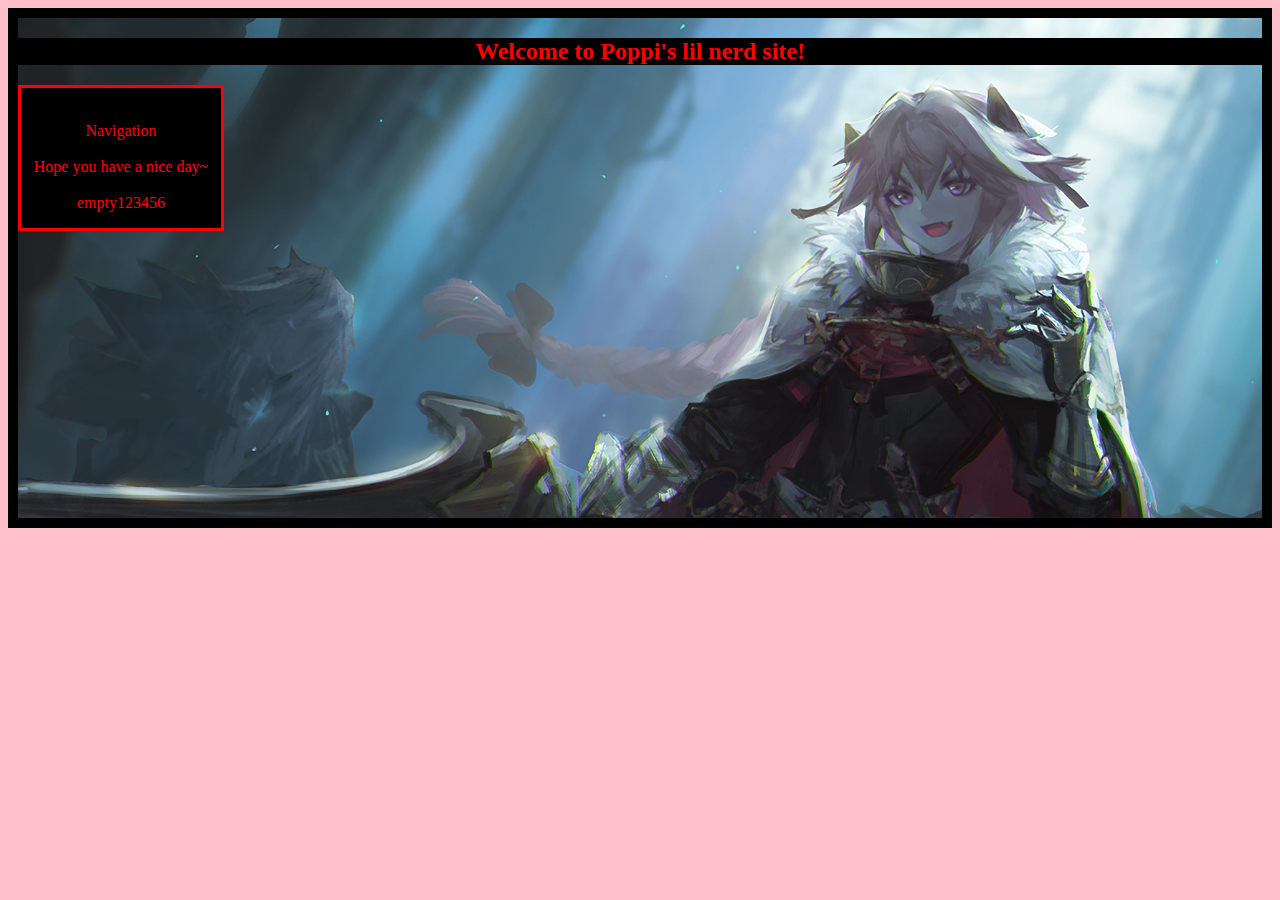
==== index.html @ 64db407d "web try 2" ====
<!DOCTYPE html>
<html lang="en">
<title>Poppi's weeb stuff</title>
<body>
<link rel = "stylesheet"
	type = "text/css"
	href = "weebsite.css" />


<div id="header">
<header>
<h2>Welcome to Poppi's lil nerd site!</h2>
<div class="text"><p><br>Navigation</br>
<br>Hope you have a nice day~</br>
<br>empty123456</br></p></div>
</header>
</div>









</body>
---- weebsite.css ----
body {
	family-font:Arial, Helvetica;
	background: pink;
	}
#header {
	background: url("astolfo1.png") no-repeat center center fixed;
	background-position: right;
	-webkit-background-size: cover;
        -moz-background-size: cover;
        -o-background-size: cover;
        background-size: cover;
	height: 500px;
	width: auto;
	margin-left: auto;
	margin-right: auto;
	border: solid;
	border-width: 10px;
	}

h2 {
	text-align: center;
	text-decoration: bold;
	background: black;
	color: red;
	}
#left {
	position: absolute;
	left: 20px;
	top: 10px;
	z-index: -1;
	height: 500px;
	width: 300px;
	border: solid;
	background: black;
	color: white;
	}
.text {
	color: red;
	text-decoration: bold;
	text-align: center;
	background: black;
	border: solid;
	hight: auto;
	width: 200px;
	}
.text2 {
	text-align: center;
	}
.right {
	float: right;
	}
.left {
	float: left;
	}
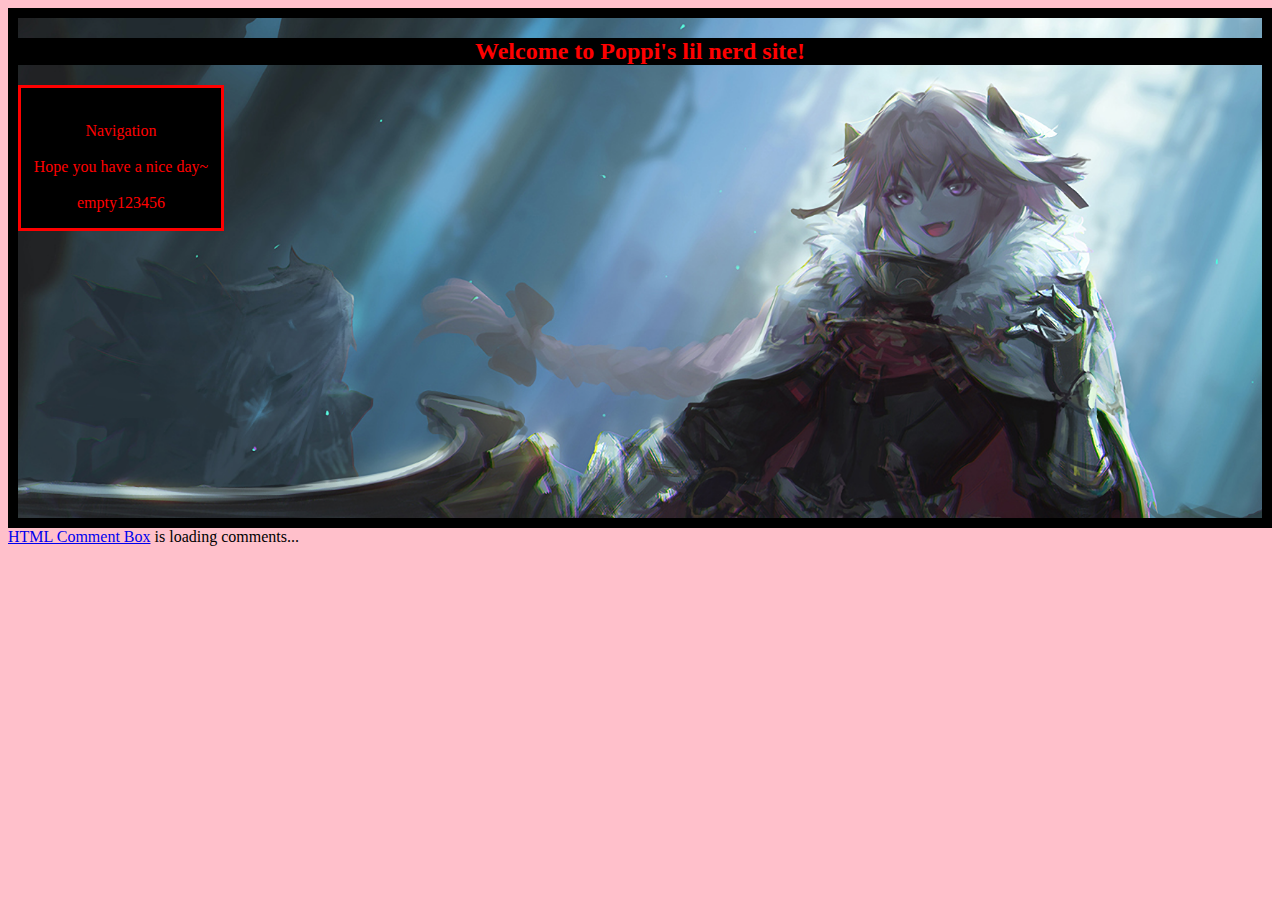
==== commit f5064f6a: "Update index.html" ====
--- a/index.html
+++ b/index.html
@@ -24,4 +24,22 @@
 
 
 
+
+
+
+
+
+
+
+<!-- begin wwww.htmlcommentbox.com -->
+ <div id="HCB_comment_box"><a href="http://www.htmlcommentbox.com">HTML Comment Box</a> is loading comments...</div>
+ <link rel="stylesheet" type="text/css" href="https://www.htmlcommentbox.com/static/skins/bootstrap/twitter-bootstrap.css?v=0" />
+ <script type="text/javascript" id="hcb"> /*<!--*/ if(!window.hcb_user){hcb_user={};} (function(){var s=document.createElement("script"), l=hcb_user.PAGE || (""+window.location).replace(/'/g,"%27"), h="https://www.htmlcommentbox.com";s.setAttribute("type","text/javascript");s.setAttribute("src", h+"/jread?page="+encodeURIComponent(l).replace("+","%2B")+"&mod=%241%24wq1rdBcg%24hMHhxrlYjTwTGFeys3ezj0"+"&opts=16862&num=10&ts=1569625580645");if (typeof s!="undefined") document.getElementsByTagName("head")[0].appendChild(s);})(); /*-->*/ </script>
+<!-- end www.htmlcommentbox.com -->
+
+
+
+
+
+
 </body>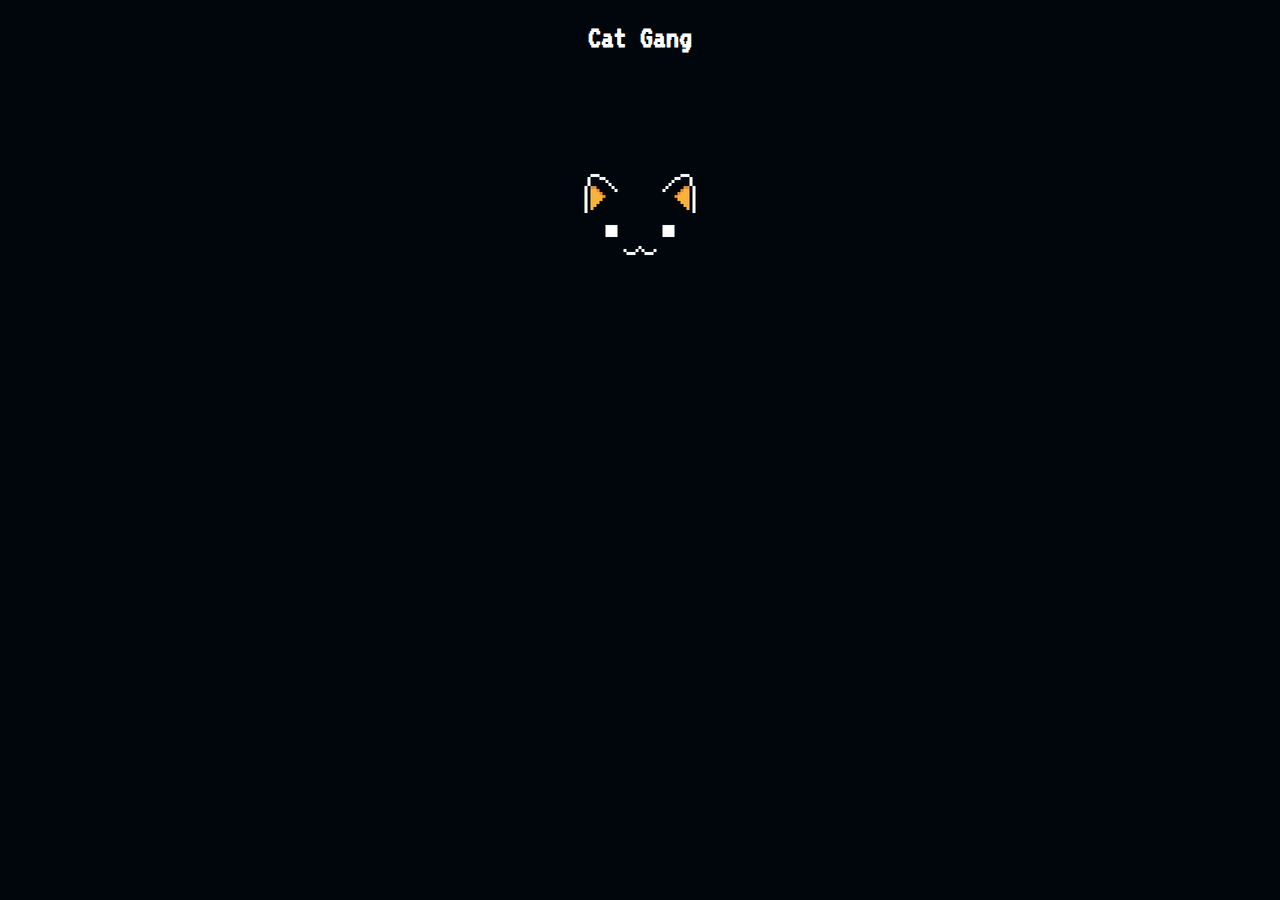
==== commit 435266ea: "Update" ====
--- a/index.html
+++ b/index.html
@@ -1,20 +1,20 @@
 <!DOCTYPE html>
 <html lang="en">
-<title>Poppi's weeb stuff</title>
+<title>33</title>
 <body>
 <link rel = "stylesheet"
 	type = "text/css"
 	href = "weebsite.css" />
 
 
-<div id="header">
-<header>
-<h2>Welcome to Poppi's lil nerd site!</h2>
-<div class="text"><p><br>Navigation</br>
-<br>Hope you have a nice day~</br>
-<br>empty123456</br></p></div>
+
+<header class="format">
+<div>
+<h1>Cat Gang</h2>
+<div/>
+
+<img src="picture/cat_pix_1x.png">
 </header>
-</div>
 
 
 
@@ -31,13 +31,6 @@
 
 
 
-<!-- begin wwww.htmlcommentbox.com -->
- <div id="HCB_comment_box"><a href="http://www.htmlcommentbox.com">HTML Comment Box</a> is loading comments...</div>
- <link rel="stylesheet" type="text/css" href="https://www.htmlcommentbox.com/static/skins/bootstrap/twitter-bootstrap.css?v=0" />
- <script type="text/javascript" id="hcb"> /*<!--*/ if(!window.hcb_user){hcb_user={};} (function(){var s=document.createElement("script"), l=hcb_user.PAGE || (""+window.location).replace(/'/g,"%27"), h="https://www.htmlcommentbox.com";s.setAttribute("type","text/javascript");s.setAttribute("src", h+"/jread?page="+encodeURIComponent(l).replace("+","%2B")+"&mod=%241%24wq1rdBcg%24hMHhxrlYjTwTGFeys3ezj0"+"&opts=16862&num=10&ts=1569625580645");if (typeof s!="undefined") document.getElementsByTagName("head")[0].appendChild(s);})(); /*-->*/ </script>
-<!-- end www.htmlcommentbox.com -->
-
-
 
 
 
--- a/weebsite.css
+++ b/weebsite.css
@@ -1,7 +1,29 @@
-body {
-	family-font:Arial, Helvetica;
-	background: pink;
-	}
+
+@font-face {
+  font-family: VT323;
+  src: url(font/VT323-Regular.ttf);
+}
+
+
+
+html {
+	background:#00060C;
+}
+
+
+
+
+
+
+
+div {
+font-family: VT323;
+color:white;
+background:#00060C; }
+
+
+
+
 #header {
 	background: url("astolfo1.png") no-repeat center center fixed;
 	background-position: right;
@@ -17,12 +39,39 @@
 	border-width: 10px;
 	}
 
-h2 {
-	text-align: center;
-	text-decoration: bold;
-	background: black;
-	color: red;
-	}
+
+
+
+.format {
+		margin: auto;
+		text-align: center;
+}
+
+
+
+
+
+
+
+
+
+
+
+
+
+
+
+
+
+
+
+
+
+
+
+
+
+
 #left {
 	position: absolute;
 	left: 20px;
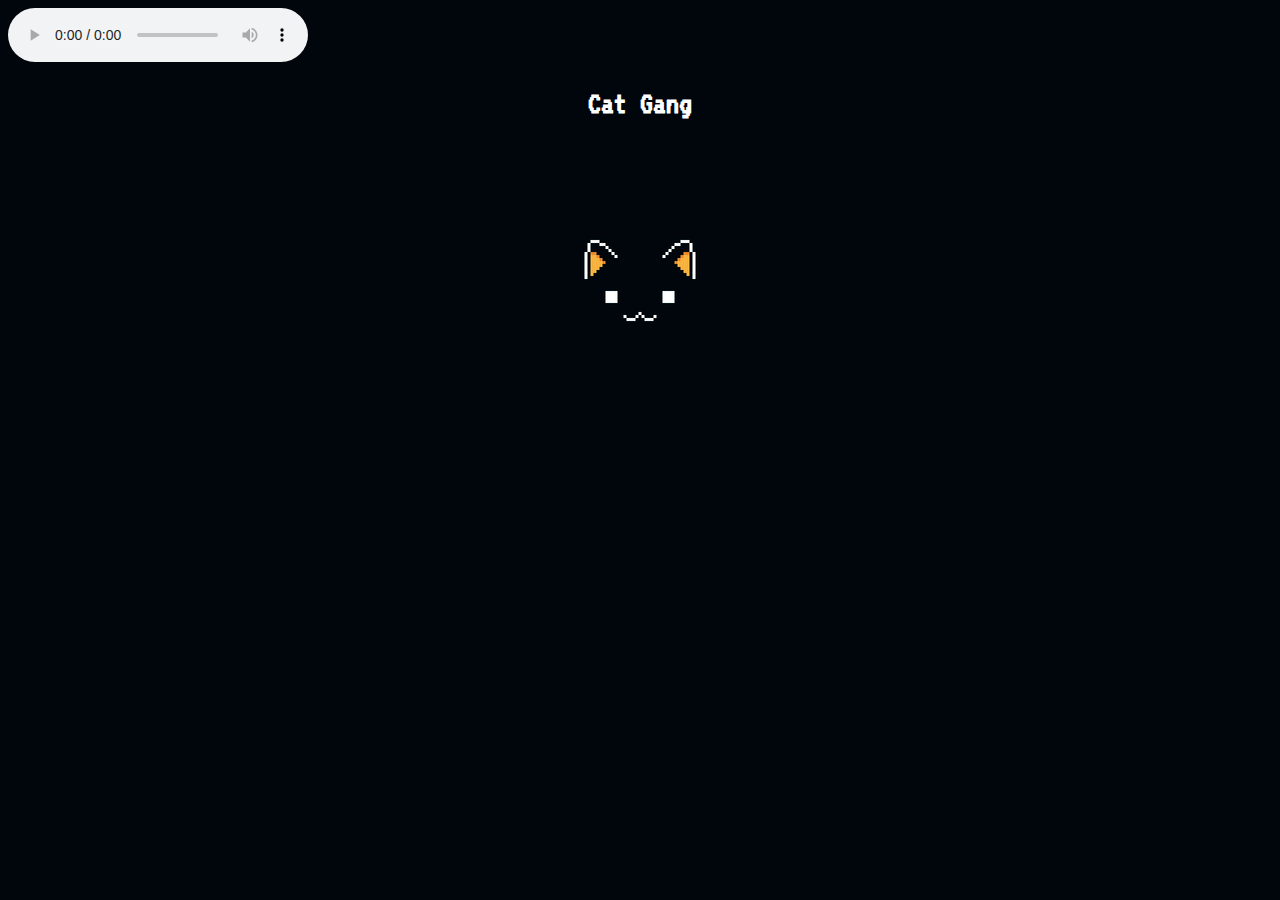
==== commit 79fa5293: "added music" ====
--- a/index.html
+++ b/index.html
@@ -6,6 +6,10 @@
 	type = "text/css"
 	href = "weebsite.css" />
 
+
+<audio controls>
+<source src="music/hat.mp3" type="audio/mpeg">
+</audio>
 
 
 <header class="format">
@@ -35,4 +39,10 @@
 
 
 
+
+
+
+
+
+
 </body>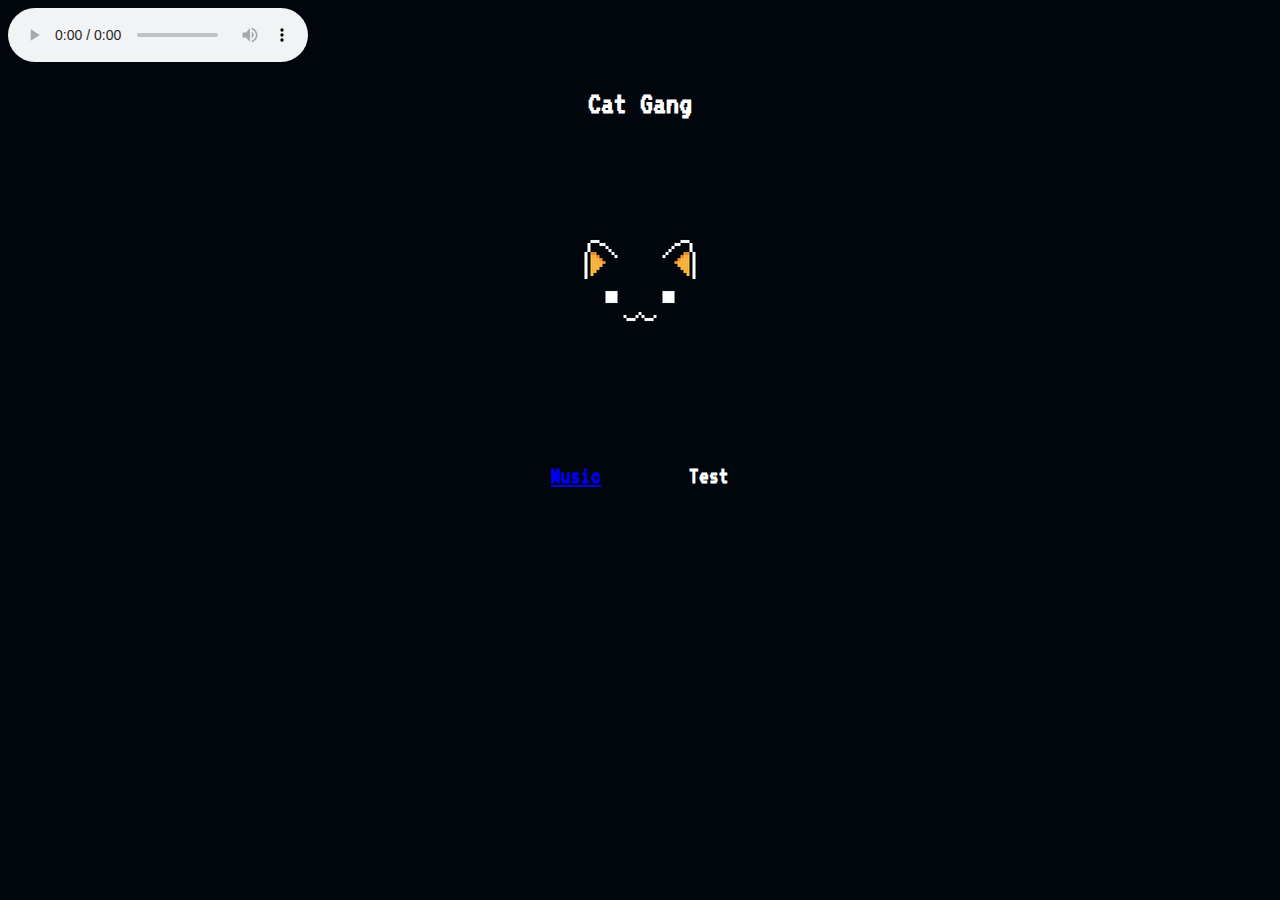
==== commit 27ed83a7: "more music" ====
--- a/index.html
+++ b/index.html
@@ -14,7 +14,7 @@
 
 <header class="format">
 <div>
-<h1>Cat Gang</h2>
+<h1>Cat Gang</h1>
 <div/>
 
 <img src="picture/cat_pix_1x.png">
@@ -22,7 +22,7 @@
 
 
 
-
+<div class="format"><h2><a href="subwebsites\music.html">Music</a>&ensp; &ensp; &ensp; &ensp; Test</h2></div>
 
 
 
--- a/weebsite.css
+++ b/weebsite.css
@@ -52,14 +52,12 @@
 
 
 
-
-
-
-
-
-
-
-
+img.animated-gif{
+	width: 1000px;
+	height:auto;
+	margin-left:auto;
+	margin-right:auto;
+}
 
 
 
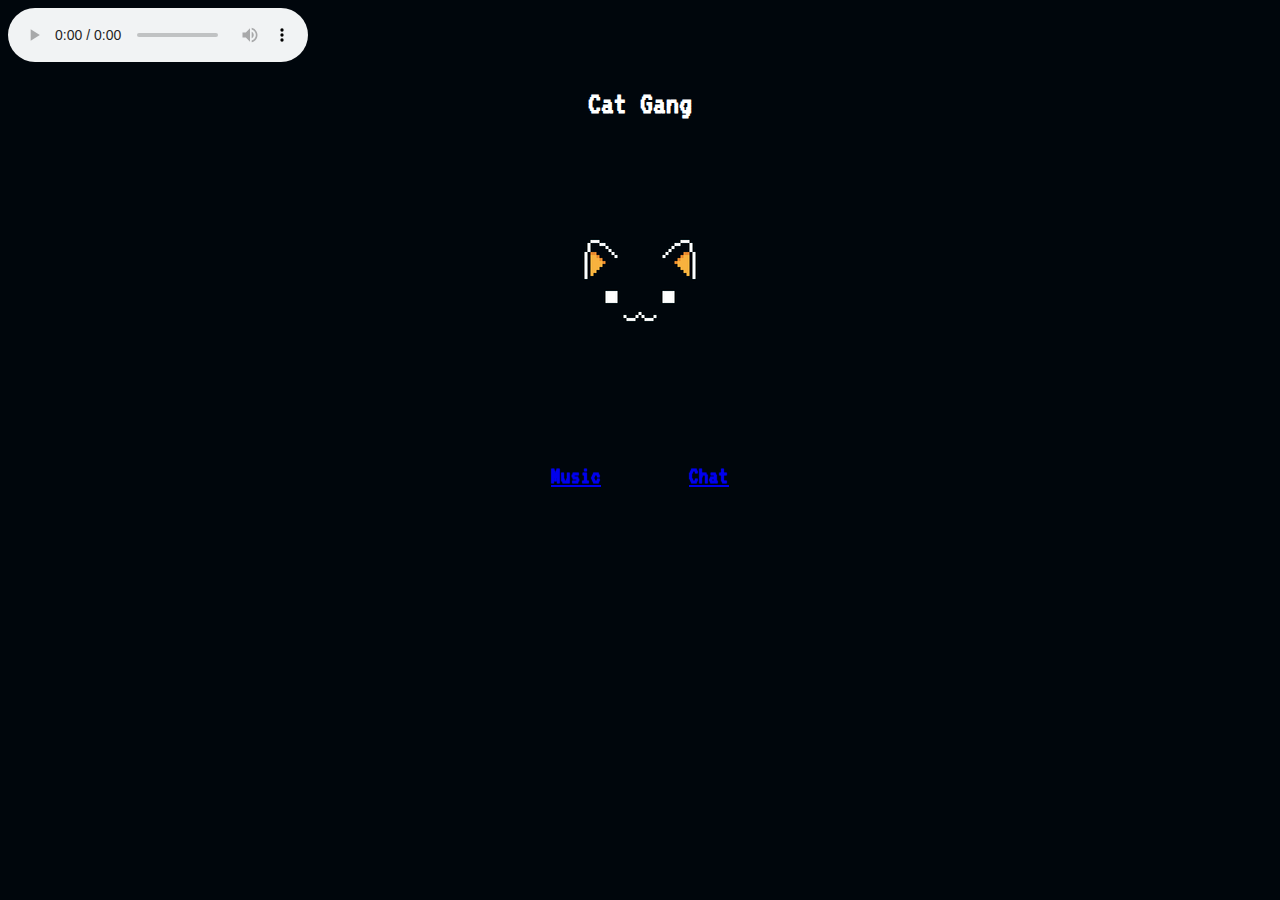
==== commit 42fd77fc: "chat update" ====
--- a/index.html
+++ b/index.html
@@ -22,7 +22,7 @@
 
 
 
-<div class="format"><h2><a href="subwebsites\music.html">Music</a>&ensp; &ensp; &ensp; &ensp; Test</h2></div>
+<div class="format"><h2><a href="subwebsites\music.html">Music</a>&ensp; &ensp; &ensp; &ensp; <a href="subwebsites/Chat.html">Chat</a></h2></div>
 
 
 
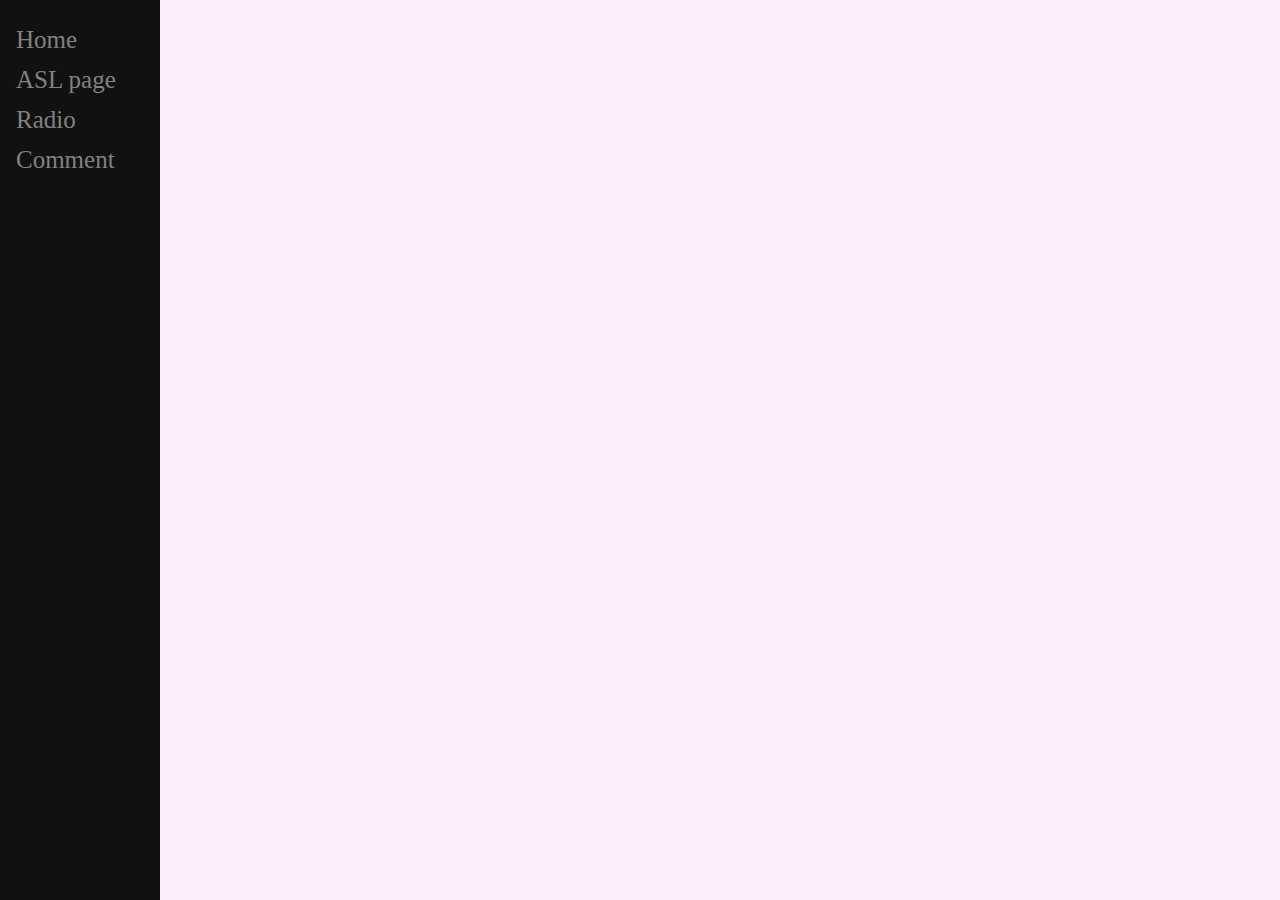
==== commit 911e2e06: "Full redue of website" ====
--- a/index.html
+++ b/index.html
@@ -1,48 +1,25 @@
+<!-- Side bar and basic web codes*/ -->
 <!DOCTYPE html>
-<html lang="en">
-<title>33</title>
+<html id="background2" lang="en">
+<title>Celica's home page</title>
 <body>
 <link rel = "stylesheet"
 	type = "text/css"
-	href = "weebsite.css" />
-
-
-<audio controls>
-<source src="music/hat.mp3" type="audio/mpeg">
-</audio>
-
-
-<header class="format">
-<div>
-<h1>Cat Gang</h1>
-<div/>
-
-<img src="picture/cat_pix_1x.png">
-</header>
+	href = "mainlook.css" />
+	
+	
+<link rel = "stylesheet"
+	type = "text/css"
+	href = "ASL/background.css" />
+	
+<div class="sidenav">
+  <a href="#">Home</a>
+  <a href="ASL/day1-10.html">ASL page</a>
+  <a href="radio/radio.html">Radio</a>
+  <a href="#">Comment</a>
+</div>
+<!-- Side bar and basic web codes*/ -->
 
 
 
-<div class="format"><h2><a href="subwebsites\music.html">Music</a>&ensp; &ensp; &ensp; &ensp; <a href="subwebsites/Chat.html">Chat</a></h2></div>
-
-
-
-
-
-
-
-
-
-
-
-
-
-
-
-
-
-
-
-
-
-
-</body>+<head>Celica</head>--- a/mainlook.css
+++ b/mainlook.css
@@ -0,0 +1,71 @@
+.audio-container {
+  display: flex;
+  justify-content: center;
+  align-items: center 
+}
+
+
+ /* The sidebar menu */
+.sidenav {
+  height: 100%; /* Full-height: remove this if you want "auto" height */
+  width: 160px; /* Set the width of the sidebar */
+  position: fixed; /* Fixed Sidebar (stay in place on scroll) */
+  z-index: 1; /* Stay on top */
+  top: 0; /* Stay at the top */
+  left: 0;
+  background-color: #111; /* Black */
+  overflow-x: hidden; /* Disable horizontal scroll */
+  padding-top: 20px;
+}
+
+/* The navigation menu links */
+.sidenav a {
+  padding: 6px 8px 6px 16px;
+  text-decoration: none;
+  font-size: 25px;
+  color: #818181;
+  display: block;
+}
+
+/* When you mouse over the navigation links, change their color */
+.sidenav a:hover {
+  color: #f1f1f1;
+}
+
+/* Style page content */
+.main {
+  margin-left: 160px; /* Same as the width of the sidebar */
+  padding: 0px 10px;
+}
+
+/* On smaller screens, where height is less than 450px, change the style of the sidebar (less padding and a smaller font size) */
+@media screen and (max-height: 450px) {
+  .sidenav {padding-top: 15px;}
+  .sidenav a {font-size: 18px;}
+} 
+
+
+#ASL {
+	text-align: center;
+	color: black;
+	font-size: 20px;
+	list-style: circle;
+	border-style: inset;
+	border-color: black silver black silver;
+	background-color: #ffc1cc;
+	width: 250px;
+	height: 250px;
+	margin: 0 auto;
+	text-align: center;
+}
+
+#center {
+	text-align: center;
+	color: black;
+	font-weight: bold;
+	font-size: 22px;
+	border-style: inset;
+	background-color: #778899;
+	width: 250px;
+	margin: 0 auto;
+}--- a/ASL/background.css
+++ b/ASL/background.css
@@ -0,0 +1,19 @@
+#background1 {
+	background: url("background.jpg") no-repeat center center fixed; 
+        -webkit-background-size: cover;
+        -moz-background-size: cover;
+        -o-background-size: cover;
+        background-size: cover;
+	background-color: rgba(252,236,252,1);
+	}
+	
+	
+	
+#background2 {
+	background: url("../space.jpg") no-repeat center center fixed; 
+        -webkit-background-size: cover;
+        -moz-background-size: cover;
+        -o-background-size: cover;
+        background-size: cover;
+	background-color: rgba(252,236,252,1);
+	}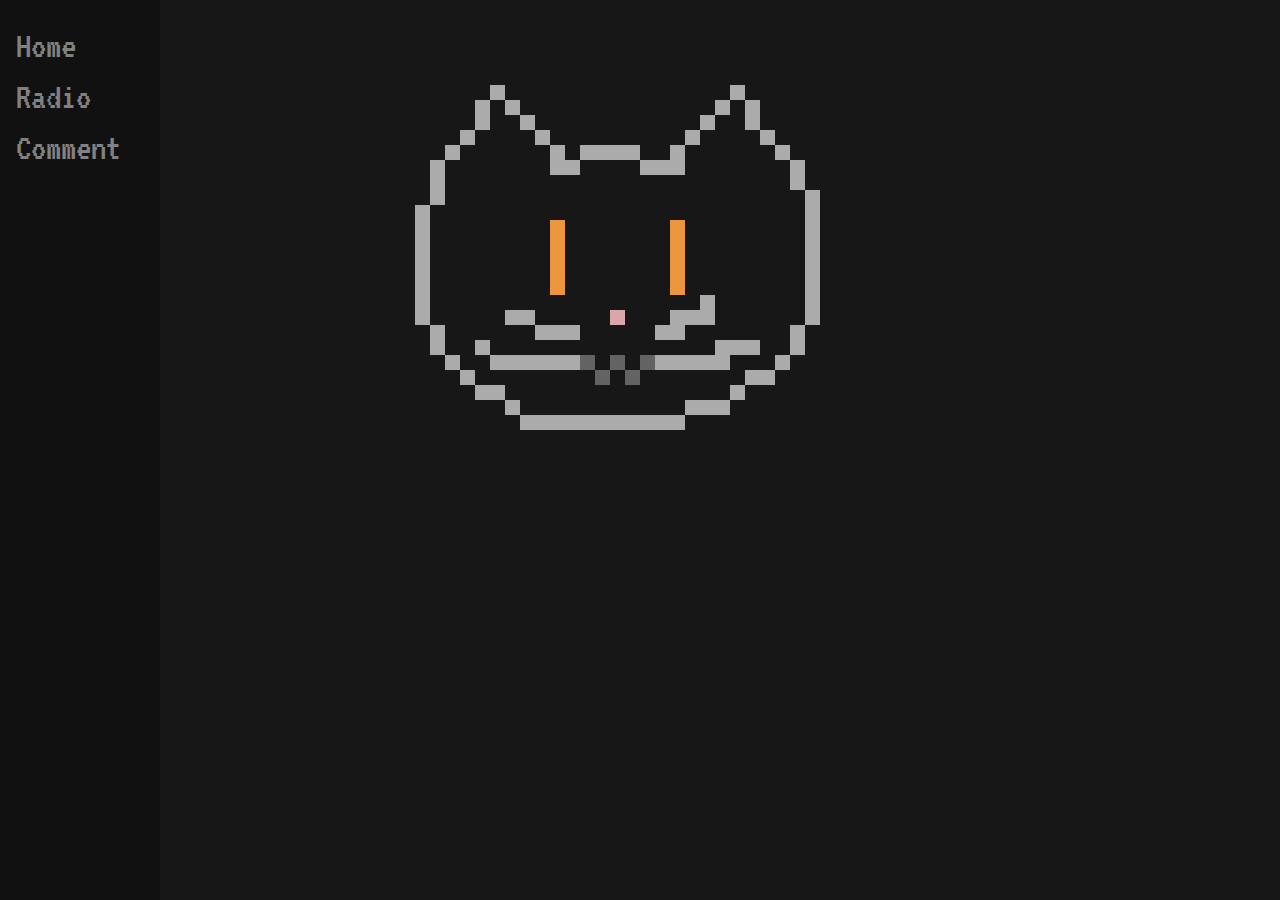
==== commit 3cc7107b: "update 1" ====
--- a/index.html
+++ b/index.html
@@ -1,25 +1,33 @@
 <!-- Side bar and basic web codes*/ -->
 <!DOCTYPE html>
-<html id="background2" lang="en">
+<html id="background" lang="en">
 <title>Celica's home page</title>
+<meta charset="utf-8">
+
+
+<head>
+  <link href="assets/css/stylesheet.css" rel="stylesheet"/>
+  <link rel="preconnect" href="https://fonts.googleapis.com">
+  <link rel="preconnect" href="https://fonts.gstatic.com" crossorigin>
+  <link href="https://fonts.googleapis.com/css2?family=Hubballi&family=VT323&display=swap" rel="stylesheet"> 
+</head>
+
+
 <body>
-<link rel = "stylesheet"
-	type = "text/css"
-	href = "mainlook.css" />
-	
-	
-<link rel = "stylesheet"
-	type = "text/css"
-	href = "ASL/background.css" />
-	
+  <!-- Side bar and basic web codes*/ -->
 <div class="sidenav">
-  <a href="#">Home</a>
-  <a href="ASL/day1-10.html">ASL page</a>
-  <a href="radio/radio.html">Radio</a>
+  <a href="index.html">Home</a>
+  <a href="assets/html/radio.html">Radio</a>
   <a href="#">Comment</a>
 </div>
-<!-- Side bar and basic web codes*/ -->
+  <!-- end -->
+
+
+  <img src="assets/img/mewmew.png" class="img-center" />
 
 
 
-<head>Celica</head>+
+<header>Celica</header>
+</body>
+</html>--- a/assets/css/stylesheet.css
+++ b/assets/css/stylesheet.css
@@ -0,0 +1,105 @@
+html {
+  box-sizing: border-box;
+  font-family: 'VT323', monospace;
+}
+*,
+*:before,
+*:after {
+  box-sizing: inherit;
+}
+
+
+
+
+
+
+
+
+#background{
+  background-color: #171717;
+}
+
+.audio-container {
+  display: flex;
+  justify-content: center;
+  align-items: center 
+}
+
+
+
+ /* The sidebar menu */
+.sidenav {
+  height: 100%; /* Full-height: remove this if you want "auto" height */
+  width: 160px; /* Set the width of the sidebar */
+  position: fixed; /* Fixed Sidebar (stay in place on scroll) */
+  z-index: 1; /* Stay on top */
+  top: 0; /* Stay at the top */
+  left: 0;
+  background-color: #111; /* Black */
+  overflow-x: hidden; /* Disable horizontal scroll */
+  padding-top: 20px;
+}
+
+/* The navigation menu links */
+.sidenav a {
+  padding: 6px 8px 6px 16px;
+  text-decoration: none;
+  font-size: 2.4rem;
+  color: #818181;
+  display: block;
+}
+
+/* When you mouse over the navigation links, change their color */
+.sidenav a:hover {
+  color: #f1f1f1;
+}
+
+/* Style page content */
+.main {
+  margin-left: 160px; /* Same as the width of the sidebar */
+  padding: 0px 10px;
+}
+
+
+#center {
+	text-align: center;
+	color: black;
+	font-weight: bold;
+	font-size: 22px;
+	border-style: inset;
+	background-color: #778899;
+	width: 250px;
+	margin: 0 auto;
+}
+
+
+img{
+  max-width: 100%;
+}
+
+.img-right{
+  float: right;
+  margin-left: 20px;
+  padding: 5px;
+}
+.img-left{
+  float: left;
+  margin-right: 20px;
+  padding: 5px;
+}
+.img-center{
+  display: block;
+  margin: 20px auto;
+  padding: 5px;
+}
+
+
+
+
+
+
+/* On smaller screens, where height is less than 450px, change the style of the sidebar (less padding and a smaller font size) */
+@media screen and (max-height: 450px) {
+  .sidenav {padding-top: 15px;}
+  .sidenav a {font-size: 18px;}
+} 